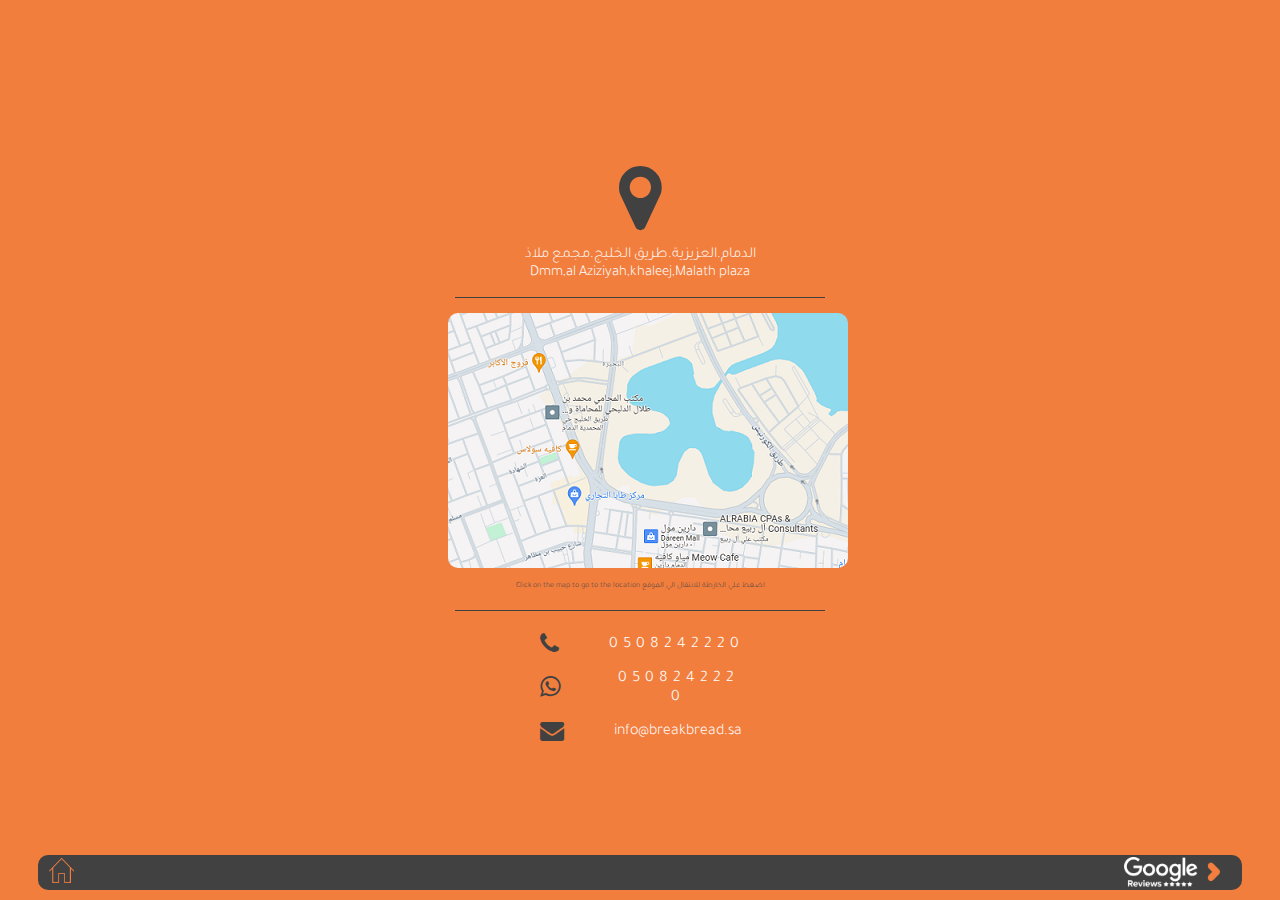
==== location.html @ d300ad7b "html files" ====
<!DOCTYPE html>
<html lang="en">
<head>
    <meta charset="UTF-8">
    <meta name="viewport" content="width=device-width, initial-scale=1.0">
    <title>breakandbread </title>
    <link rel="stylesheet" href="https://cdnjs.cloudflare.com/ajax/libs/font-awesome/4.7.0/css/font-awesome.min.css">
    <link rel="stylesheet" href="https://cdnjs.cloudflare.com/ajax/libs/font-awesome/4.7.0/css/font-awesome.min.css">
    <link rel="preconnect" href="https://fonts.googleapis.com">
    <link rel="preconnect" href="https://fonts.gstatic.com" crossorigin>
    <link href="https://fonts.googleapis.com/css2?family=Tajawal:wght@200;300;400;500;700;800;900&display=swap" rel="stylesheet">
    <link href="css/style.css" rel="stylesheet">
    
    <style>
        body {
     zain-extralight {
    font-family: "Zain", sans-serif;
    font-weight: 200;
    font-style: normal;
  }
  
  .zain-light {
    font-family: "Zain", sans-serif;
    font-weight: 300;
    font-style: normal;
  }
  
  .zain-regular {
    font-family: "Zain", sans-serif;
    font-weight: 400;
    font-style: normal;
  }
  
  .zain-bold {
    font-family: "Zain", sans-serif;
    font-weight: 700;
    font-style: normal;
  }
  
  .zain-extrabold {
    font-family: "Zain", sans-serif;
    font-weight: 800;
    font-style: normal;
  }
  
  .zain-black {
    font-family: "Zain", sans-serif;
    font-weight: 900;
    font-style: normal;
  }
        }
body{
            display: flex;
            justify-content: center;
            align-items: center;
            flex-direction: column;
            min-height: 100vh;
            margin: 0;
            background-color:#f27e3e;
            font-family: Arial, sans-serif;
          
            font-weight: 500px;
           
        }
        .adressfont
        {
            color: white;
           
            font-size: 15px;
            text-decoration: none;
            padding: 0px;
            margin: 0px;
        }
        .container {
            text-align: center;
            max-width: 400px;
            width: 80%;
            margin-top: 1%;
            background-color: #f27e3e;
            border-radius: 10px;
            
            
            
        }
        .icon {
            font-size: 10px;
            margin-bottom: 10px;
            color: #414142;
            top: 0;
            
            
        }
        .line {
           
            height: 1px;
            background-color: #414142;
            margin: 15px 15px 15px 15px ;
        }
        .responsive-img {
            width:auto ;
            border-radius: 10px;
            
        }
        .map-link {
            margin-top: 30px;
            margin-bottom: 10px;
            font-size: 8px;
            color:#414142;
            text-decoration: none;
        }
        .contact-info {
            display: flex;
            flex-direction: column;
            width: 50%;
            margin-left: 25%;
            margin-right: 10%;
        }
    
        .contact-info div {
            display: flex;
            align-items: center;
            margin: 5px 0;   
        }
        .contact-info i {
            font-size: 24px;
            margin-right: 50px;
            color: #414142;
        }
        .contact-info p {
            margin: 0;
            font-size: 16px;
            word-spacing: 1px;
            color: white;
        }
       
        @media (max-width: 600px) {
            .container {
                padding: 8px;
            }
            .icon {
                font-size: 22.50px;
            }
            .contact-info i {
                font-size: 15px;

            }
            .contact-info p {
                font-size: 10px;
            }
            .responsive-img{
                width: 100%;
            }
        }

        .mailinfo
        {
            font-size: 10px;
            font-weight: 1px;
        }
  .goglreview
{
    float: right;
    margin-right: 20px;
  
}

.IMGFRMTGOOGLE
{
    
    height: 30PX;
    margin-top: 1PX;
    margin-right: 10PX;
}


.IMGICONHOME
{
    height: 25px;
    width: 25PX;
    margin-top: 3px;
}
.homeicons
{
    float: left;
    margin-left: 10px;
    color: #f27e3e;
   
}
.babfoter
{
    position: fixed;
    bottom: 0;
}
.bandfooterfixed
{
    background-color: #414142;

}





.content {
    min-height: 100%;
    /* Other styles for your content */
    
}

.footer {
    position: fixed;
   
    bottom: 10px;
    width: 94%;
    background-color: #414142;
    color: white;
    text-align: center;  
    justify-content: center;
    border-radius: 10px;
    margin-left: 3%;
    margin-right: 3%;
    
    
   
   
    
  
  
}

.contaibg
{
    margin-bottom: 0px;
}
.locaiongogle
{
    font-size: 75px;
}


/* FONTSAMILY */


.tajawal-extralight {
    font-family: "Tajawal", sans-serif;
    font-weight: 200;
    font-style: normal;
  }
  
  .tajawal-light {
    font-family: "Tajawal", sans-serif;
    font-weight: 300;
    font-style: normal;
  }
  
  .tajawal-regular {
    font-family: "Tajawal", sans-serif;
    font-weight: 400;
    font-style: normal;
  }
  
  .tajawal-medium {
    font-family: "Tajawal", sans-serif;
    font-weight: 500;
    font-style: normal;
  }
  
  .tajawal-bold {
    font-family: "Tajawal", sans-serif;
    font-weight: 700;
    font-style: normal;
  }
  
  .tajawal-extrabold {
    font-family: "Tajawal", sans-serif;
    font-weight: 800;
    font-style: normal;
  }
  
  .tajawal-black {
    font-family: "Tajawal", sans-serif;
    font-weight: 900;
    font-style: normal;
  }
  body
  {
    font-family: "Tajawal", sans-serif;
    font-weight: 300;
    font-style: normal;
  }
  
    </style>
</head>
<body>
    <div class="container">
        <div class="icon">
            <i class="fa fa-map-marker locaiongogle"></i>
        </div>
        <p class="adressfont"> الدمام.العزيزية.طريق الخليج.مجمع ملاذ</p>
        <p class="adressfont">Dmm,al Aziziyah,khaleej,Malath plaza </p>
        <div class="line"></div>
        <a href="https://www.google.com/maps/place/Break+%26+bread/@26.4632585,50.0649352,17z/data=!3m1!4b1!4m6!3m5!1s0x3e49ffb2b75d5001:0xc096ed54fd901309!8m2!3d26.4632585!4d50.0623603!16s%2Fg%2F11l6_b3qkg?entry=ttu"><img src="img/breakbreadmap.png" alt="Map" class="responsive-img"></a>
        <a href="https://www.google.com/maps/place/Break+%26+bread/@26.4632585,50.0623603,17z/data=!4m6!3m5!1s0x3e49ffb2b75d5001:0xc096ed54fd901309!8m2!3d26.4632585!4d50.0623603!16s%2Fg%2F11l6_b3qkg?entry=ttu" target="_blank" class="map-link">Click on the map to go to the location   اضغط علي الخارطة للانتقال الي الموقع</a>
        <div class="line"></div>
        <div class="contact-info">
            <div>
                <a href="tel:+996547622169"><i class="fa fa-phone  "></i></a>
                <p> 0 5 0  8 2 4 2 2 2 0</p>
            </div>
            <div>
                <a href="https://wa.me/966547622169"><i class="fa fa-whatsapp"></i></a>
                <p> 0 5 0  8 2 4  2 2 2 0</p>
            </div>
            <div >
                <a href="mailto:info@breakbread.sa"><i class="fa fa-envelope"></i></a>
                <p  class="mailinfo">info@breakbread.sa</p>
            </div>
        </div>
    </div>

    <!-- footer-->
     
    <div class="footer">
        <div class=" bandfooterfixed">
            <a href="https://g.page/r/CQkTkP1U7ZbAEBM/review"   class="goglreview"><img  class="" src="./img/googleR (1).webp" alt=""></a>
            <a href="index.html"   class="homeicons"><img  class="IMGICONHOME" src="./img/ho.webp" alt=""></a>
        
        </div>
    </div>
</body>
</html>
---- css/style.css ----
/* 
.zain-extralight {
    font-family: "Zain", sans-serif;
    font-weight: 200;
    font-style: normal;
  }
  
  .zain-light {
    font-family: "Zain", sans-serif;
    font-weight: 300;
    font-style: normal;
  }
  
  .zain-regular {
    font-family: "Zain", sans-serif;
    font-weight: 400;
    font-style: normal;
  }
  
  .zain-bold {
    font-family: "Zain", sans-serif;
    font-weight: 700;
    font-style: normal;
  }
  
  .zain-extrabold {
    font-family: "Zain", sans-serif;
    font-weight: 800;
    font-style: normal;
  }
  
  .zain-black {
    font-family: "Zain", sans-serif;
    font-weight: 900;
    font-style: normal;
  }
   */
   .tajawal-extralight {
    font-family: "Tajawal", sans-serif;
    font-weight: 200;
    font-style: normal;
  }
  
  .tajawal-light {
    font-family: "Tajawal", sans-serif;
    font-weight: 300;
    font-style: normal;
  }
  
  .tajawal-regular {
    font-family: "Tajawal", sans-serif;
    font-weight: 400;
    font-style: normal;
  }
  
  .tajawal-medium {
    font-family: "Tajawal", sans-serif;
    font-weight: 500;
    font-style: normal;
  }
  
  .tajawal-bold {
    font-family: "Tajawal", sans-serif;
    font-weight: 700;
    font-style: normal;
  }
  
  .tajawal-extrabold {
    font-family: "Tajawal", sans-serif;
    font-weight: 800;
    font-style: normal;
  }
  
  .tajawal-black {
    font-family: "Tajawal", sans-serif;
    font-weight: 900;
    font-style: normal;
  }
  



/********** break and bread CSS **********/
body
{
    background-color:#f27e3e;
    
    font-weight: 800px;
     font-family: "Zain", sans-serif ;
     font-weight: 750;
}

:root {
    --primary: rgba(255, 255, 255, 0.979);
    --light: #f27e3e;
    --dark: #;
}

.fw-medium {
    font-weight: 600 !important;
}

.fw-semi-bold {
    font-weight: 700 !important;
}

.back-to-top {
    position: fixed;
    display: none;
    right: 45px;
    bottom: 45px;
    z-index: 99;
}


/*** Spinner ***/
#spinner {
    opacity: 0;
    visibility: hidden;
    transition: opacity .5s ease-out, visibility 0s linear .5s;
    z-index: 99999;
}

#spinner.show {
    transition: opacity .5s ease-out, visibility 0s linear 0s;
    visibility: visible;
    opacity: 1;
}


/*** Button ***/
.btn {
    font-family: 'Nunito', sans-serif;
    font-weight: 500;
    text-transform: uppercase;
    transition: .5s;
}

.btn.btn-primary,
.btn.btn-secondary {
    color: #FFFFFF;
}

.btn-square {
    width: 38px;
    height: 38px;
}

.btn-sm-square {
    width: 32px;
    height: 32px;
}

.btn-lg-square {
    width: 48px;
    height: 48px;
}

.btn-square,
.btn-sm-square,
.btn-lg-square {
    padding: 0;
    display: flex;
    align-items: center;
    justify-content: center;
    font-weight: normal;
    border-radius: 2px;
}


/*** Navbar ***/
.navbar-dark .navbar-nav .nav-link {
    position: relative;
    margin-left: 25px;
    padding: 35px 0;
    font-size: 15px;
    color: var(--light) !important;
    text-transform: uppercase;
    font-weight: 500;
    outline: none;
    transition: .5s;
}

.sticky-top.navbar-dark .navbar-nav .nav-link {
    padding: 20px 0;
}

.navbar-dark .navbar-nav .nav-link:hover,
.navbar-dark .navbar-nav .nav-link.active {
    color: var(--primary) !important;
}

.navbar-dark .navbar-brand img {
    max-height: 60px;
    transition: .5s;
}

.sticky-top.navbar-dark .navbar-brand img {
    max-height: 45px;
}

@media (max-width: 991.98px) {
    .sticky-top.navbar-dark {
        position: relative;
    }

    .navbar-dark .navbar-collapse {
        margin-top: 15px;
        border-top: 1px solid rgba(255, 255, 255, .1)
    }

    .navbar-dark .navbar-nav .nav-link,
    .sticky-top.navbar-dark .navbar-nav .nav-link {
        padding: 10px 0;
        margin-left: 0;
    }

    .navbar-dark .navbar-brand img {
        max-height: 45px;
    }
}

@media (min-width: 992px) {
    .navbar-dark {
        position: absolute;
        width: 100%;
        top: 0;
        left: 0;
        z-index: 999;
        background: transparent !important;
    }
    
    .sticky-top.navbar-dark {
        position: fixed;
        background: var(--dark) !important;
    }
}


/*** Hero Header ***/
.hero-header {
    background: linear-gradient(rgba(0, 0, 0, .0), rgba(0, 0, 0, .0)), url(../);
    background-position: center center;
    background-repeat: no-repeat;
    background-size: cover;
    width: 100%;
    margin-right: -1%;
   margin-left: -1%;
}

/* .hero-header img {
    animation: imgRotate 50s linear infinite;
} */

/* @keyframes imgRotate { 
    100% { 
        transform: rotate(360deg); 
    } 
} */

.breadcrumb-item + .breadcrumb-item::before {
    color: rgba(255, 255, 255, .5);
}


/*** Section Title ***/
.section-title {
    position: relative;
    display: inline-block;
}

.section-title::before {
    position: absolute;
    content: "";
    width: 45px;
    height: 2px;
    top: 50%;
    left: -55px;
    margin-top: -1px;
    background: var(--primary);
}

.section-title::after {
    position: absolute;
    content: "";
    width: 45px;
    height: 2px;
    top: 50%;
    right: -55px;
    margin-top: -1px;
    background: var(--primary);
}

.section-title.text-start::before,
.section-title.text-end::after {
    display: none;
}


/*** Service ***/
.service-item {
    box-shadow: 0 0 45px rgba(0, 0, 0, .08);
    transition: .5s;
}

.service-item:hover {
    background: var(--primary);
}

.service-item * {
    transition: .5s;
}

.service-item:hover * {
    color: var(--light) !important;
}


/*** Food Menu ***/
.nav-pills .nav-item .active {
    border-bottom: 2px solid var(--primary);
}

/*** Youtube Video ***/
.video {
    position: relative;
    height: 100%;
    min-height: 500px;
    background: linear-gradient(rgba(15, 23, 43, .1), rgba(15, 23, 43, .1)), url(../img/video.jpg);
    background-position: center center;
    background-repeat: no-repeat;
    background-size: cover;
}

.video .btn-play {
    position: absolute;
    z-index: 3;
    top: 50%;
    left: 50%;
    transform: translateX(-50%) translateY(-50%);
    box-sizing: content-box;
    display: block;
    width: 32px;
    height: 44px;
    border-radius: 50%;
    border: none;
    outline: none;
    padding: 18px 20px 18px 28px;
}

.video .btn-play:before {
    content: "";
    position: absolute;
    z-index: 0;
    left: 50%;
    top: 50%;
    transform: translateX(-50%) translateY(-50%);
    display: block;
    width: 100px;
    height: 100px;
    background: var(--primary);
    border-radius: 50%;
    animation: pulse-border 1500ms ease-out infinite;
}

.video .btn-play:after {
    content: "";
    position: absolute;
    z-index: 1;
    left: 50%;
    top: 50%;
    transform: translateX(-50%) translateY(-50%);
    display: block;
    width: 100px;
    height: 100px;
    background: var(--primary);
    border-radius: 50%;
    transition: all 200ms;
}

.video .btn-play img {
    position: relative;
    z-index: 3;
    max-width: 100%;
    width: auto;
    height: auto;
}

.video .btn-play span {
    display: block;
    position: relative;
    z-index: 3;
    width: 0;
    height: 0;
    border-left: 32px solid var(--dark);
    border-top: 22px solid transparent;
    border-bottom: 22px solid transparent;
}

@keyframes pulse-border {
    0% {
        transform: translateX(-50%) translateY(-50%) translateZ(0) scale(1);
        opacity: 1;
    }

    100% {
        transform: translateX(-50%) translateY(-50%) translateZ(0) scale(1.5);
        opacity: 0;
    }
}

#videoModal {
    z-index: 99999;
}

#videoModal .modal-dialog {
    position: relative;
    max-width: 800px;
    margin: 60px auto 0 auto;
}

#videoModal .modal-body {
    position: relative;
    padding: 0px;
}

#videoModal .close {
    position: absolute;
    width: 30px;
    height: 30px;
    right: 0px;
    top: -30px;
    z-index: 999;
    font-size: 30px;
    font-weight: normal;
    color: #FFFFFF;
    background: #000000;
    opacity: 1;
}


/*** Team ***/
.team-item {
    box-shadow: 0 0 45px rgba(0, 0, 0, .08);
    height: calc(100% - 38px);
    transition: .5s;
}

.team-item img {
    transition: .5s;
}

.team-item:hover img {
    transform: scale(1.1);
}

.team-item:hover {
    height: 100%;
}

.team-item .btn {
    border-radius: 38px 38px 0 0;
}


/*** Testimonial ***/
.testimonial-carousel .owl-item .testimonial-item,
.testimonial-carousel .owl-item.center .testimonial-item * {
    transition: .5s;
}

.testimonial-carousel .owl-item.center .testimonial-item {
    /* background: var(--primary) !important;
    border-color: var(--primary) !important; */
}

.testimonial-carousel .owl-item.center .testimonial-item * {
    color: var(--light) 
}

.testimonial-carousel .owl-dots {
    margin-top: 24px;
    display: flex;
    align-items: flex-end;
    justify-content: center;
}

.testimonial-carousel .owl-dot {
    position: relative;
    display: inline-block;
    margin: 0 5px;
    width: 15px;
    height: 15px;
    border: 1px solid #CCCCCC;
    border-radius: 15px;
    transition: .5s;
}

.testimonial-carousel .owl-dot.active {
    background: var(--primary);
    border-color: var(--primary);
}


/*** Footer ***/














.footer .footer-menu a:last-child {
    margin-right: 0;
    padding-right: 0;
    border-right: none;
}

.clricon{
    color: black
}
.contaibg
{
    background-color: #f27e3e;
    margin-bottom: 0px;
    
    
}
.contaibg
{
background-color: #f27e3e;
}
span
{
    
}
.bdybg
{
    background-color:  #f27e3e;
}


.text-clrbreak
{
    color: #414142;
    font-size: x-large;
   
}
.rialfnt
{
    margin: 1;
    background-color: #aaaab3;
    position: relative;
    color: #CCCCCC;
    direction: ltr;
    
}
.rialdesc
{
background-color: #414142;
width: 50px;
display: flex;
justify-content: space-between;

}
.smalldesc
{
    color: white;
   
    font-size: small;
    margin-top: 10px;
    box-sizing: 10;
    font-weight: 900;
    
}

.prdctsprice
{
    font-size: small;
}
.pricepos
{
    margin-left: 5px;
}

.framprducts
{
    background-color: #414142;
    padding: 0;
    margin: 0;
    border: 0;
    
}
.prdctcontent
{
    display: flex;
    background-color: aqua;
    align-items: center;
    justify-content: space-evenly;
    margin-top: 0;
    padding-top: 0;
    height: 100%;
}
.priceandname{
    background-color: rgb(255, 0, 242);
    scroll-margin-top: 0;
    padding-bottom: 0;
    margin-top: 20px;
}
.prdcthead{
    background-color:red ;
 
    
    justify-content: space-between;
    margin-top: 0;
}
mainl
{
    background-color: rebeccapurple;

}


.mainitem
{
    background-color: #f27e3e;
    height: 100%;
    width: 100%;
   
    margin-bottom: 0px;
    font-size: large;
    padding-bottom: 0;
    margin-bottom: 0;
    font-weight: 800px;
    
}

.nameitems
{
    margin-right: 0%;
    float: right;
    margin-top: 0;
    font-weight: 600px;

}
.leftside
{
    float: left;
    margin-left: 5px;
    font-weight: 800px;

}
.itemsconte
{
    margin-top: 0;
    margin-left: 0;
    margin-right: 0;
    margin-bottom: 0;
    background-color: #f27e3e;
    height: 100;
    width: 100;
    font-weight: 800px;
    
}
.foemating
{
    margin-top: 0px;
    border: 0px;
    color: #414142;
    font-weight: 800px;
}


.cotainerprdct
{
   background-color: aqua;
   overflow: hidden;
   height: 100%;
   font-weight: 800px;
}
.descpdcrtt
{
    font-size: small;
    font-weight: 800px;
}
.wasf
{
    margin-top: 0px;
    margin-bottom: 0;
    top: 0;
   color: white;
   font-weight: 800px;
}
.wsf
{
    font-size: small;
    color: white;
    font-weight: 200px;
}
.rialfntt
{
    font-size: small;
    font-weight: 400px;
}
.rialfntt
{
    color: white;
    font-weight: 800px;
}
.goglreview
{
    float: right;
    margin-right: 20px;
    height: 30px;
    width: 100px;
    margin-top: 2px;
    margin-bottom: 3px;

}

.babfoter
{
    position: fixed;
    bottom: 0;
}


.content {
    min-height: 100%;
    /* Other styles for your content */
    
}

.footer {
    position: fixed;
    bottom: 10px;
    width: 95%;
    background-color: #414142;
    color: white;
    text-align: center;  
    justify-content: center;
    border-radius: 10px;
    margin-left: 2.50%;
    margin-right: 2.50%;
  
}
.bdyfooter
{
    background-color: aqua;
}
.contaibg
{
    margin-bottom: 0px;
}
body
{
    font-family: "Tajawal", sans-serif;
    font-weight: 700;
    font-style: normal;
    
}





img {
    max-width: 100%;
    height: auto;
   
}
/* For screens smaller than 768px (e.g., phones) */
@media only screen and (max-width: 768px) {
    img {
        width: 96%;
        margin-left: 2%;
        margin-right: 2%;
        align-items: center;
        
    }
}

/* For screens between 768px and 1200px (e.g., tablets) */
@media only screen and (min-width: 768px) and (max-width: 1200px) {
    img {
        width: 96%;
        margin-left: 2%;
        margin-right: 2%;
        align-items: center;
        
    }
}

/* For screens larger than 1200px (e.g., desktops) */
@media only screen and (min-width: 1200px) {
    img {
        width: 96%;
        margin-left: 2%;
        margin-right: 2%;
        align-items: center;
        
    }
}
.imgmnu
{
margin-top: 10px;
}
.mealtimeicon
{
    width: 10px;
    height: 10px;
    font-size:smaller ;
    font-weight: 100;

}
.menu-icon {
    display: flex;
    align-items: center;
    margin-bottom: 5px;
   
}
.menu-icon img {
    width: 10px; /* Adjust the size as needed */
    height: auto;
    margin-right: 0px;
    margin-left: 1px;
}
.multiitemss
{
    background-color: #414142;
    border-radius: 10px;
    color: white;
    font-family: "Tajawal", sans-serif;
    font-weight: 300;
    font-size: 16px;
    height: 100%;
    width: 100%;
    box-sizing: border-box;
    height: 35px;
   display: flex;
   align-items: center;
   justify-content: center;
   

   
}
.itemsheadclr
{
    font-family: "Tajawal", sans-serif;
    font-weight: 300;
    font-style: normal;
    
}
.IMGFRMTGOOGLE
{
    height: 30PX;
    margin-top: 1PX;
}

.IMGICONHOME
{
    height: 25px;
    width: 25PX;
    margin-top: 1px;
    float: left;
    margin-top: 4PX;
}
.descriptionitems
{
    font-weight: 300;
    font-size: 10px;
}
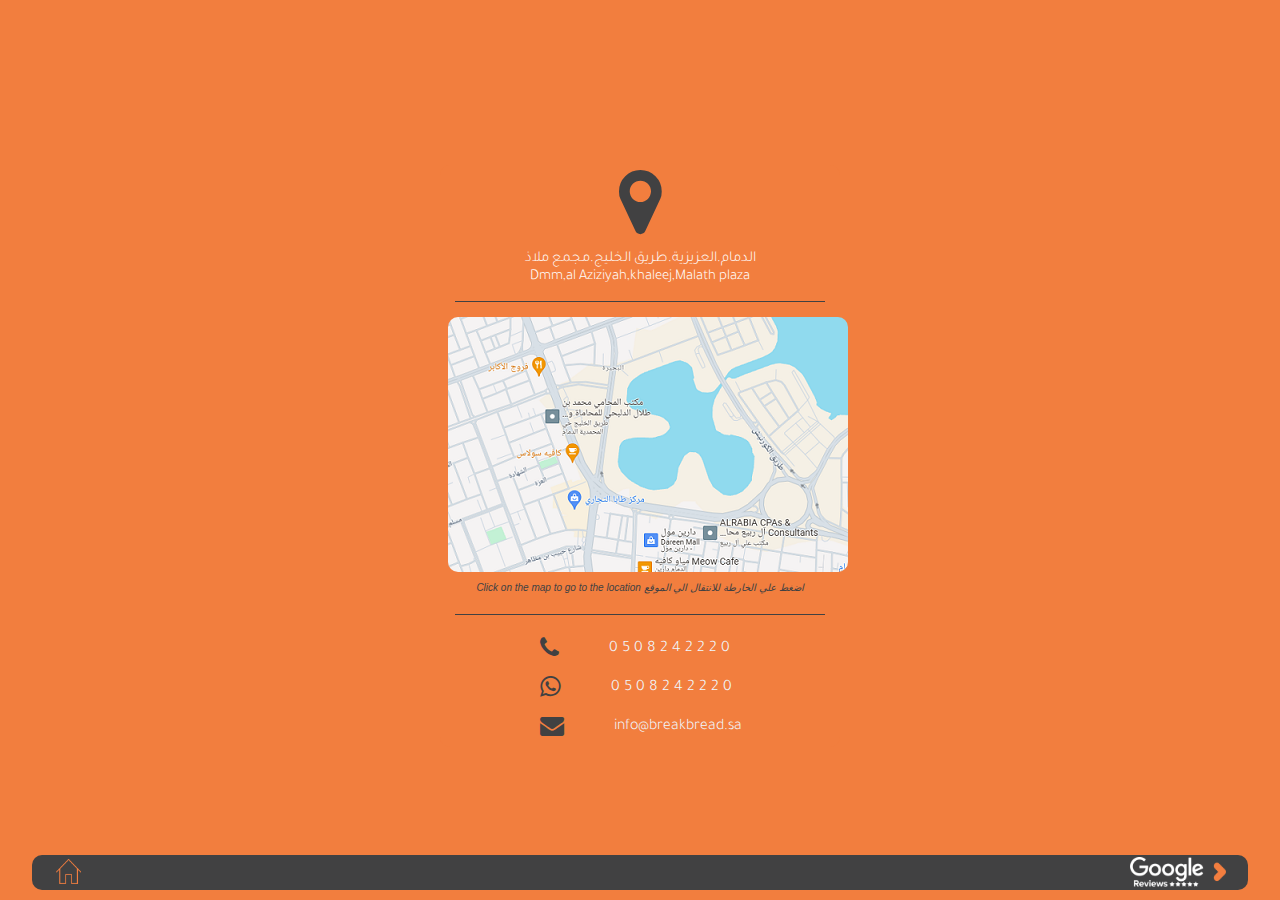
==== commit 9089dc36: "Update location.html" ====
--- a/location.html
+++ b/location.html
@@ -104,9 +104,13 @@
         .map-link {
             margin-top: 30px;
             margin-bottom: 10px;
-            font-size: 8px;
+            font-size: 10px;
             color:#414142;
             text-decoration: none;
+            font-weight: 400PX;
+            font-family: "Zain", sans-serif;
+    font-weight: 400;
+    font-style: italic;
         }
         .contact-info {
             display: flex;
@@ -157,57 +161,57 @@
             font-size: 10px;
             font-weight: 1px;
         }
-  .goglreview
+  /* .goglreview
 {
     float: right;
     margin-right: 20px;
   
-}
-
-.IMGFRMTGOOGLE
+} */
+
+/* .IMGFRMTGOOGLE
 {
     
     height: 30PX;
     margin-top: 1PX;
     margin-right: 10PX;
-}
-
-
-.IMGICONHOME
+} */
+
+
+/* .IMGICONHOME
 {
     height: 25px;
     width: 25PX;
     margin-top: 3px;
-}
-.homeicons
+} */
+/* .homeicons
 {
     float: left;
     margin-left: 10px;
     color: #f27e3e;
    
-}
-.babfoter
+} */
+/* .babfoter
 {
     position: fixed;
     bottom: 0;
-}
-.bandfooterfixed
+} */
+/* .bandfooterfixed
 {
     background-color: #414142;
 
-}
-
-
-
-
-
-.content {
+} */
+
+
+
+
+
+/* .content {
     min-height: 100%;
     /* Other styles for your content */
     
-}
-
-.footer {
+
+
+/* .footer {
     position: fixed;
    
     bottom: 10px;
@@ -226,7 +230,7 @@
     
   
   
-}
+} */
 
 .contaibg
 {
@@ -287,6 +291,11 @@
     font-family: "Tajawal", sans-serif;
     font-weight: 300;
     font-style: normal;
+  }
+  .TEXTINFODEC
+  {
+    text-decoration: none;
+    color: aliceblue;
   }
   
     </style>
@@ -305,15 +314,18 @@
         <div class="contact-info">
             <div>
                 <a href="tel:+996547622169"><i class="fa fa-phone  "></i></a>
-                <p> 0 5 0  8 2 4 2 2 2 0</p>
+                <a   class="TEXTINFODEC" href="tel:+996547622169"> 0 5 0  8 2 4 2 2 2 0</a>
+               
             </div>
             <div>
                 <a href="https://wa.me/966547622169"><i class="fa fa-whatsapp"></i></a>
-                <p> 0 5 0  8 2 4  2 2 2 0</p>
+                <a  class="TEXTINFODEC"  href="https://wa.me/966547622169"> 0 5 0  8 2 4  2 2 2 0</a>
+                
             </div>
             <div >
                 <a href="mailto:info@breakbread.sa"><i class="fa fa-envelope"></i></a>
-                <p  class="mailinfo">info@breakbread.sa</p>
+                <a   class="TEXTINFODEC"  href="mailto:info@breakbread.sa">info@breakbread.sa</a>
+                
             </div>
         </div>
     </div>
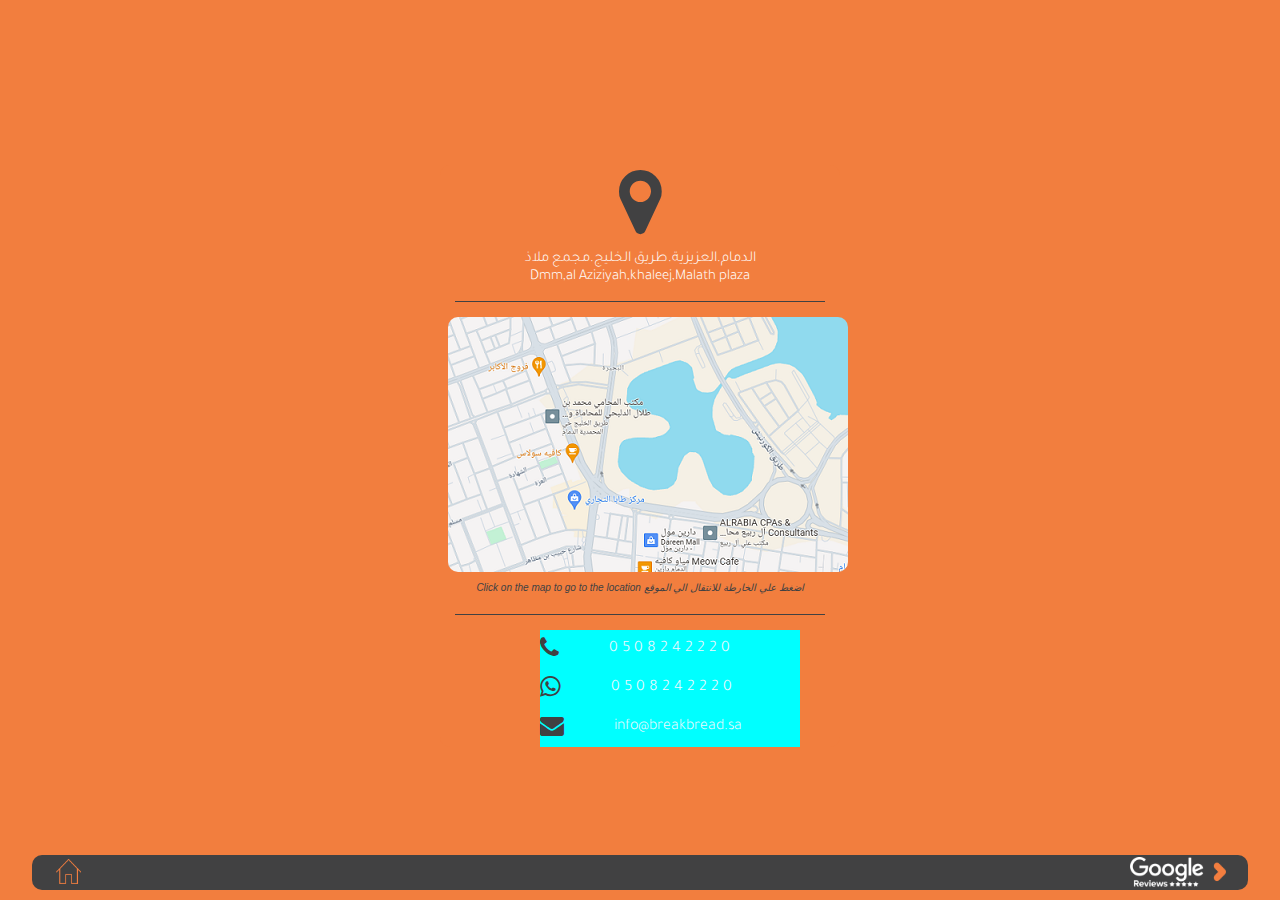
==== commit 91acae73: "Update location.html" ====
--- a/location.html
+++ b/location.html
@@ -296,6 +296,11 @@
   {
     text-decoration: none;
     color: aliceblue;
+  }
+  .contact-info
+  {
+    background-color: aqua;
+    width: auto;
   }
   
     </style>
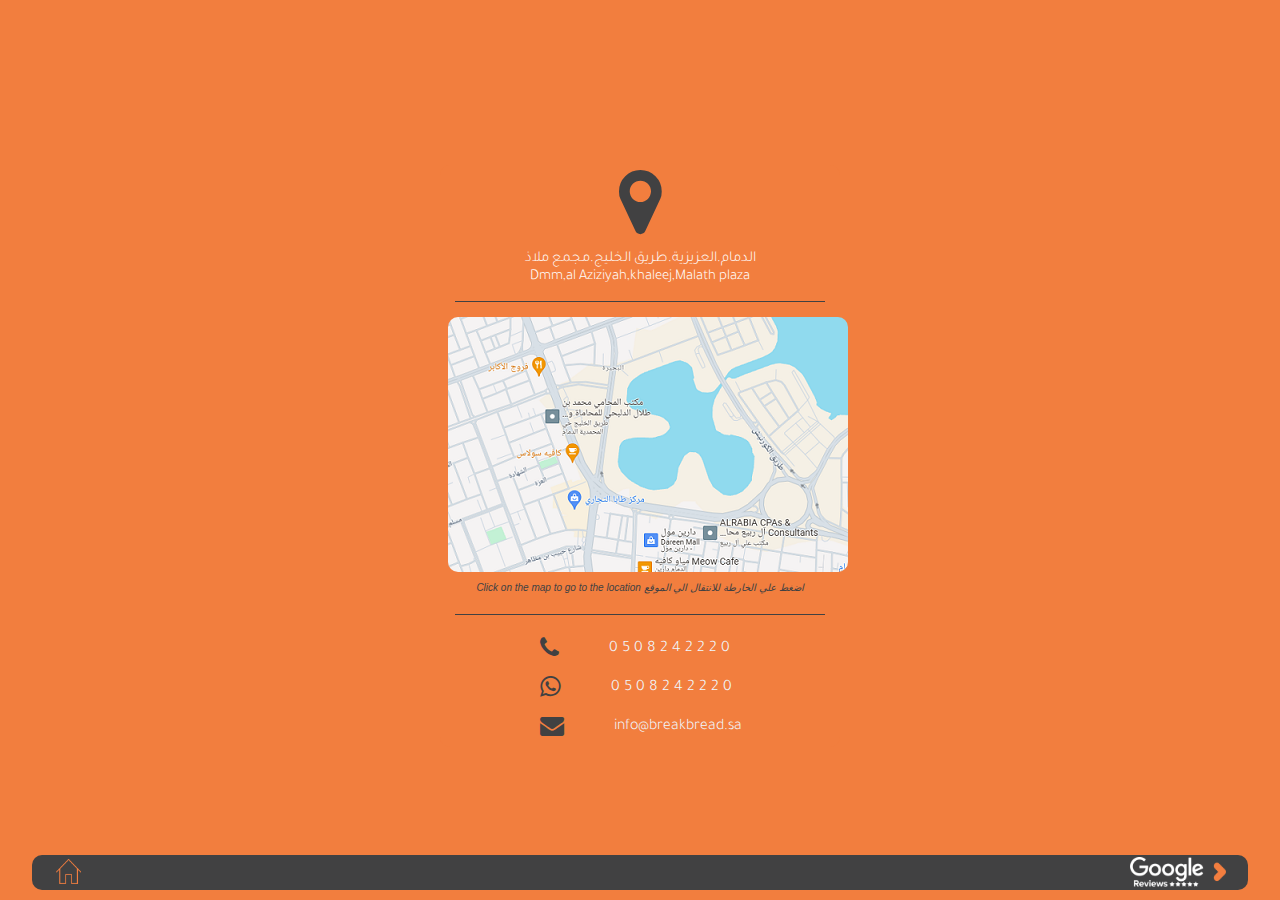
==== commit 21f9f7c4: "Update location.html" ====
--- a/location.html
+++ b/location.html
@@ -299,7 +299,6 @@
   }
   .contact-info
   {
-    background-color: aqua;
     width: auto;
   }
   
